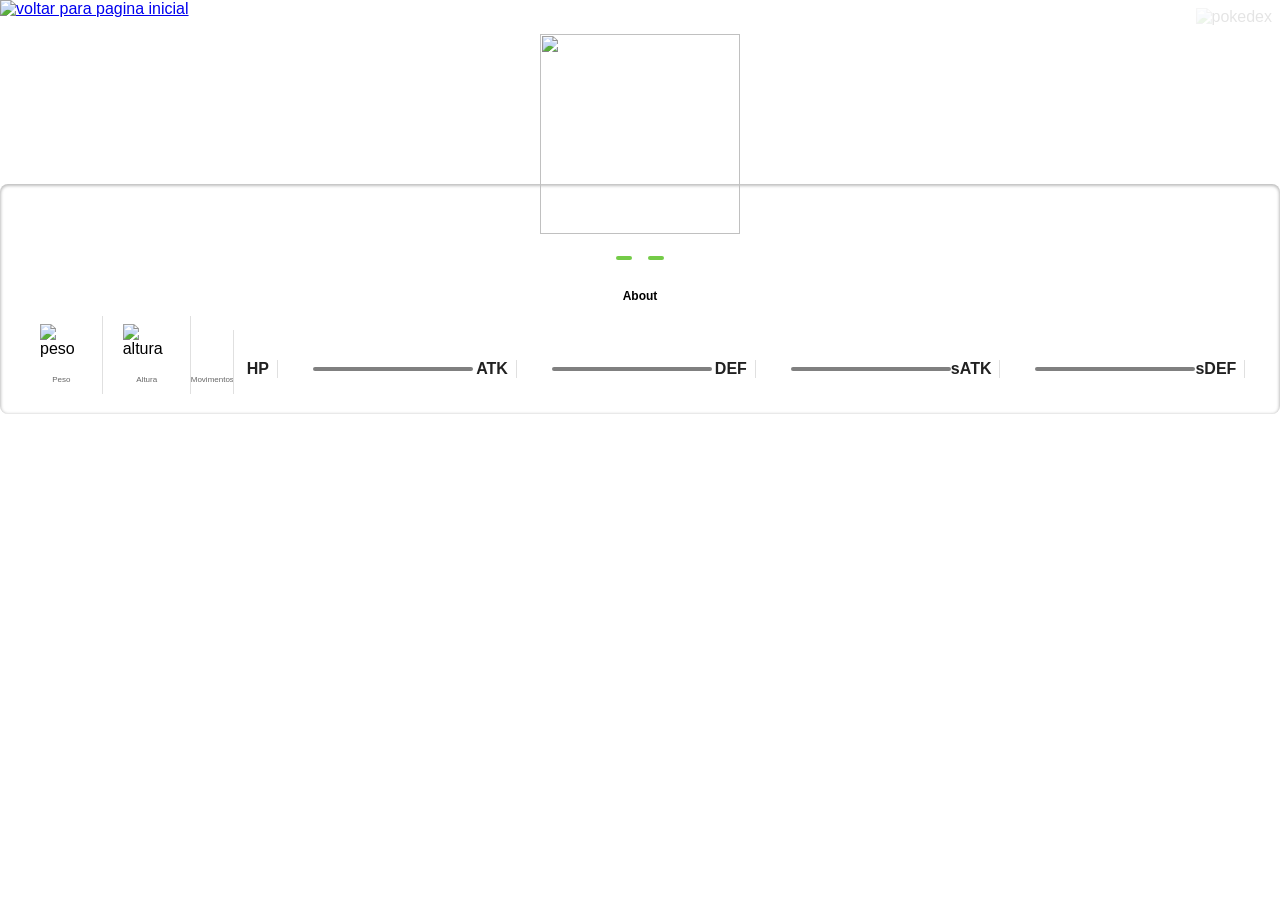
==== detail.html @ 56088bca "Add files via upload" ====
<!DOCTYPE html>
<html lang="en">

<head>
    <meta charset="UTF-8">
    <meta name="viewport" content="width=device-width, initial-scale=1.0">
    <title>Poke info</title>
    <link rel="stylesheet" href="style.css">
</head>

<body>
    <header class="header">
        <div>
            <div class="header-wrap">
                <a href="./index.html">
                    <img src="./assets/back-to-home.svg" alt="voltar para pagina inicial" id="back-btn">
                </a>
                <div class="name-wrap">
                    <h1 class="name"></h1>
                </div>
            </div>
            <div class="pokemon-id-wrap">
                <p class="body2-fonts"></p>
            </div>
        </div>
        </div>
    </header>

    <main>
        <div class="featured-img">
            <a href="#" class="arrow left-arrow" id="leftArrow">
                <img src="/assets/chevron_left.svg" alt="voltar">
            </a>

            <div class="detail-img-wrapper">
                <img src="" alt="">
            </div>
            <a href="#" class="arrow right-arrow" id="rightArrow">
                <img src="./assets/chevron_right.svg" alt="avançar">
            </a>
        </div>
        <div class="detail-card-detail-wrapper">
            <div class="power-wrapper">
                <p class="body3-font type grass"></p>
                <p class="body3-font type poison"></p>
            </div>
            <p class="body2-fonts about-text">About</p>
            <div class="pokemon-detail-wrapper">
                <div class="pokemon-detail-wrap">
                    <div class="pokemon-detail">
                        <img src="/assets/weight.svg" alt="peso">
                        <p class="body3-fonts weight"></p>
                    </div>
                    <p class="caption-fonts">Peso</p>
                </div>
                <div class="pokemon-detail-wrap">
                    <div class="pokemon-detail">
                        <img src="/assets/height.svg" alt="altura">
                        <p class="body3-fonts height"></p>
                    </div>
                    <p class="caption-fonts">Altura</p>
                </div>
                <div class="pokemon-detail-wrap">
                    <div class="pokemon-detail">
                        <p class="body3-fonts move"></p>
                    </div>
                    <p class="caption-fonts">Movimentos</p>
                </div>
                <p class="body3-fonts pokemon-description"></p>
                <p class="body2-fonts about-text"></p>
                <div class="stats-wrapper">
                    <div class="stats-wrap" data-stat="hp">
                        <p class="body3-font stats">HP</p>
                        <p class="body3-fonts"></p>
                        <progress value="" max="100" class="progress-bar"></progress>
                    </div>
                </div>
                <div class="stats-wrap" data-stat="atk">
                    <p class="body3-font stats">ATK</p>
                    <p class="body3-fonts"></p>
                    <progress value="" max="100" class="progress-bar"></progress>
                </div>
                <div class="stats-wrap" data-stat="def">
                    <p class="body3-font stats">DEF</p>
                    <p class="body3-fonts"></p>
                    <progress value="" max="100" class="progress-bar"></progress>
                </div>
                <div class="stats-wrap" data-stat="satk">
                    <p class="body3-font stats">sATK</p>
                    <p class="body3-fonts"></p>
                    <progress value="" max="100" class="progress-bar"></progress>
                </div>
                <div class="stats-wrap" data-stat="sdef">
                    <p class="body3-font stats">sDEF</p>
                    <p class="body3-fonts"></p>
                    <progress value="" max="100" class="progress-bar"></progress>
                </div>
                <div class="stats-wrap" data-stat="speed">
                    <p class="body3-font stats">Speed</p>
                    <p class="body3-fonts"></p>
                    <progress value="" max="100" class="progress-bar"></progress>
                </div>
            </div>

        </div>
        <img src="/assets/pokedex.svg" alt="pokedex" class="detail-bg">
    </main>

    <footer>

    </footer>
</body>

</html>
---- style.css ----
:root {
    --identity-primary: #dc0a2d;

    --grayscale-dark: #212121;
    --grayscale-medium: #666666;
    --grayscale-light: #e0e0e0;
    --grayscale-background: #efefef;
    --grayscale-white: #ffffff;

    --headline-font-size: 24px;
    --body1-font-size: 14px;
    --body2-font-size: 12px;
    --body3-font-size: 10px;
    --subtitle1-font-size: 14px;
    --subtitle2-font-size: 12px;
    --subtitle3-font-size: 10px;
    --caption-font-size: 8px;

    --headline-line-height: 32px;
    --common-line-height: 16px;
    --caption-line-height: 12px;

    --font-weight-regular: 400;
    --font-weight-bold: 700;

    --drop-shadow: 0px 1px 3px 1px rgba(0, 0, 0, 0.2);
    --drop-shadow-hover: 0px 3px 12px 3px rgba(0, 0, 0, 0.2);
    --drop-shadow-inner: 0px 1px 3px 1px rgba(0, 0, 0, 0.25) inset;
}

h2,
h3,
h4,
.body1-fonts,
.body2-fonts,
.body3-fonts {
    line-height: var(--common-line-height);
}

h1 {
    font-size: var(--headline-font-size);
    line-height: var(--headline-line-height);
}

h2 {
    font-size: var(--subtitle1-font-size);
}

h3 {
    font-size: var(--subtitle2-font-size);
}

h4 {
    font-size: var(--subtitle3-font-size);
}

.body1-fonts {
    font-size: var(--body1-font-size);
}

.body2-fonts {
    font-size: var(--body2-font-size);
}

.body3-fonts {
    font-size: var(--body3-font-size);
}

.caption-fonts {
    font-size: var(--caption-font-size);
    line-height: var(--caption-line-height);
}

input:focus-visible {
    outline: 0;
}

.featured-img a.arrow.hidden {
    display: none;
}

body {
    margin: 0;
    height: 100vh;
    width: 100vw;
    box-sizing: border-box;
    font-family: "Poppins", sans-serif;
}

.main {
    margin: 0;
    padding: 0;
    background-color: var(--identity-primary);
    height: 100vh;
    width: 100vw;
    display: flex;
    flex-direction: column;
    align-items: center;
    gap: 1rem;
}

.header.home {
    width: 90%;
}

.container {
    width: 100%;
    margin: 0;
}

.logo-wrapper {
    display: flex;
    align-items: center;
}

.logo-wrapper>h1 {
    color: var(--grayscale-white);
}

.logo-wrapper>img {
    margin-right: 16px;
}

.search-wrapper,
.search-wrap {
    display: flex;
    align-items: center;
    width: 100%;
    gap: 16px;
}

.search-wrap {
    position: relative;
    background-color: var(--grayscale-white);
    border-radius: 16px;
    box-shadow: var(--drop-shadow-inner);
    height: 32px;
    gap: 8px;
}

.search-icon {
    margin-left: 16px;
}

.search-wrap svg path {
    fill: var(--identity-primary);
}

.search-wrap>input {
    width: 60%;
    border: none;
}

.sort-wrapper {
    position: relative;
}

.sort-wrap {
    background-color: var(--grayscale-white);
    border-radius: 100%;
    min-width: 2rem;
    min-height: 2rem;
    box-shadow: var(--drop-shadow-inner);
    display: flex;
    align-items: center;
    justify-content: center;
    position: relative;
}

.search-close-icon {
    position: absolute;
    right: 1rem;
    display: none;
    cursor: pointer;
}

.search-close-icon-visible {
    display: block;
}

.filter-wrapper {
    position: absolute;
    background: var(--identity-primary);
    border: 4px solid var(--identity-primary);
    border-top: 0;
    border-radius: 12px;
    padding: 0px 4px 4px 4px;
    right: 0px;
    box-shadow: var(--drop-shadow-hover);
    min-width: 113px;
    top: 40px;
    display: none;
    z-index: 5000;
}

.filter-wrapper-open {
    display: block;
}

.filter-wrapper-overlay .main::before {
    background-color: rgba(0, 0, 0, 0.4);
    width: 100%;
    height: 100%;
    position: absolute;
    left: 0;
    right: 0;
    top: 0;
    bottom: 0;
    z-index: 2;
}

.filter-wrapper>.body2-fonts {
    color: var(--grayscale-white);
    font-weight: var(--font-weight-bold);
    padding: 16px 20px;
}

.filter-wrap {
    background-color: var(--grayscale-white);
    box-shadow: var(--drop-shadow-inner);
    padding: 16px 20px;
    border-radius: 8px;
}

.filter-wrap>div {
    display: flex;
    align-items: center;
    gap: 8px;
    margin-bottom: 16px;
}

.filter-wrap>div:last-child {
    margin-bottom: 0px;
}

.filter-wrap input {
    accent-color: var(--identity-primary);
}

.pokemon-list {
    background-color: var(--grayscale-white);
    box-shadow: var(--drop-shadow-inner);
    border-radius: 0.75rem;
    min-height: calc(85.5% - 1rem);
    width: calc(100% - 1rem);
    max-height: 100px;
    overflow-y: auto;
}

.list-wrapper {
    margin: 1rem 0;
    display: flex;
    align-items: center;
    justify-content: center;
    flex-wrap: wrap;
    gap: 0.75rem;
}

.list-item {
    border-radius: 8px;
    box-shadow: var(--drop-shadow);
    background-color: var(--grayscale-white);
    width: 8.85rem;
    height: 8.85rem;
    text-align: center;
    text-decoration: none;
    cursor: pointer;
}

.list-item .number-wrap {
    min-height: 16px;
    text-align: right;
    padding: 0 8px;
    color: var(--grayscale-medium);
}

.list-item .name-wrap {
    border-radius: 7px;
    background-color: var(--grayscale-background);
    padding: 24px 8px 4px 8px;
    color: var(--grayscale-dark);
    margin-top: -18px;
}

.list-item .img-wrap {
    width: 72px;
    height: 72px;
    margin: auto;
}

.list-item .img-wrap img {
    width: 100%;
    height: 100%;
}

/* detail page */

.detail-main .header {
    padding: 20px 20px 24px 20px;
    position: relative;
    z-index: 2;
}

.detail-main .header-wrapper {
    display: flex;
    align-items: center;
    justify-content: space-between;
    column-gap: 15px;
}

.detail-main .header-wrap {
    display: flex;
    align-items: center;
    column-gap: 8px;
}

.detail-main .back-btn-wrap {
    max-height: 32px;
}

.detail-main .back-btn-wrap path,
.detail-main .header-wrapper p,
.detail-main .header-wrapper h1 {
    fill: var(--grayscale-white);
    color: var(--grayscale-white);
}

.detail-main .pokemon-id-wrap p {
    font-weight: var(--font-weight-bold);
}

.detail-img-wrapper {
    width: 200px;
    height: 200px;
    margin: auto;
    position: relative;
    z-index: 3;
}

.detail-img-wrapper img {
    width: 100%;
    height: 100%;
}

.detail-card-detail-wrapper {
    border-radius: 8px;
    background-color: var(--grayscale-white);
    box-shadow: var(--drop-shadow-inner);
    padding: 56px 20px 20px 20px;
    margin-top: -50px;
    display: flex;
    flex-direction: column;
    position: relative;
    z-index: 2;
}

.power-wrapper {
    display: flex;
    justify-content: center;
    align-items: center;
    flex-wrap: wrap;
    gap: 16px;
}

.power-wrapper>p {
    border-radius: 10px;
    padding: 2px 8px;
    font-weight: var(--font-weight-bold);
    color: var(--grayscale-white);
    text-transform: capitalize;
    background-color: #74cb48;
}

.pokemon-detail.move p {
    text-transform: capitalize;
    word-break: break-all;
}

.list-item .name-wrap p {
    text-transform: capitalize;
}

.detail-card-detail-wrapper .about-text {
    font-weight: var(--font-weight-bold);
    text-align: center;
}

.pokemon-detail-wrapper {
    display: flex;
    align-items: flex-end;
}

.pokemon-detail-wrapper .pokemon-detail-wrap {
    flex: 1;
    text-align: center;
    position: relative;
}

.pokemon-detail-wrap:before {
    content: "";
    background-color: var(--grayscale-light);
    width: 1px;
    height: 100%;
    position: absolute;
    right: 0;
    top: 0;
    bottom: 0;
    margin: auto;
}

.pokemon-detail-wrap:last-child::before {
    display: none;
}

.pokemon-detail {
    display: flex;
    justify-content: center;
    align-items: center;
    padding: 8px 20px;
    gap: 8px;
}

.pokemon-detail-wrapper {
    min-height: 76px;
}

.pokemon-detail.move {
    flex-direction: column;
    gap: 0;
    align-items: center;
    padding: 8px 5px;
}

.pokemon-detail-wrap>.caption-fonts {
    color: var(--grayscale-medium);
}

.pokemon-detail-wrap .straighten {
    transform: rotate(90deg);
}

.detail-card-detail-wrapper .pokemon-description {
    color: var(--grayscale-dark);
    text-align: center;
}

.stats-wrap {
    display: flex;
    align-items: center;
}

.stats-wrap p {
    color: var(--grayscale-dark);
    margin-right: 8px;
    min-width: 19px;
}

.stats-wrap p.stats {
    text-align: right;
    padding-right: 8px;
    min-width: 35px;
    border-right: 1px solid var(--grayscale-light);
    font-weight: var(--font-weight-bold);
}

.stats-wrap .progress-bar {
    flex: 1;
    border-radius: 4px;
    height: 4px;
}

.stats-wrap .progress-bar::-webkit-progress-bar {
    border-radius: 4px;
}

.stats-wrap .progress-bar::-webkit-progress-value {
    border-radius: 4px;
}

.detail-bg {
    position: absolute;
    z-index: 1;
    right: 8px;
    top: 8px;
    opacity: 0.1;
}

.detail-bg path {
    fill: var(--grayscale-white);
}

div#not-found-message {
    display: none;
    position: absolute;
    left: 50%;
    top: 50%;
    transform: translate(-50%, -50%);
    font-size: 20px;
    font-weight: 600;
}

.arrow img {
    -webkit-filter: brightness(0) grayscale(1) invert(1);
    filter: brightness(0) grayscale(1) invert(1);
    width: 28px;
}

.featured-img {
    position: relative;
}

.featured-img a.arrow {
    display: inline-block;
    position: absolute;
    top: 50%;
    transform: translateY(-50%);
    z-index: 999;
}

.featured-img a.arrow.left-arrow {
    left: -2rem;
}

.featured-img a.arrow.right-arrow {
    right: -2rem;
}

.detail-main.main {
    height: max-content;
    border-color: transparent;
    background-color: transparent;
}
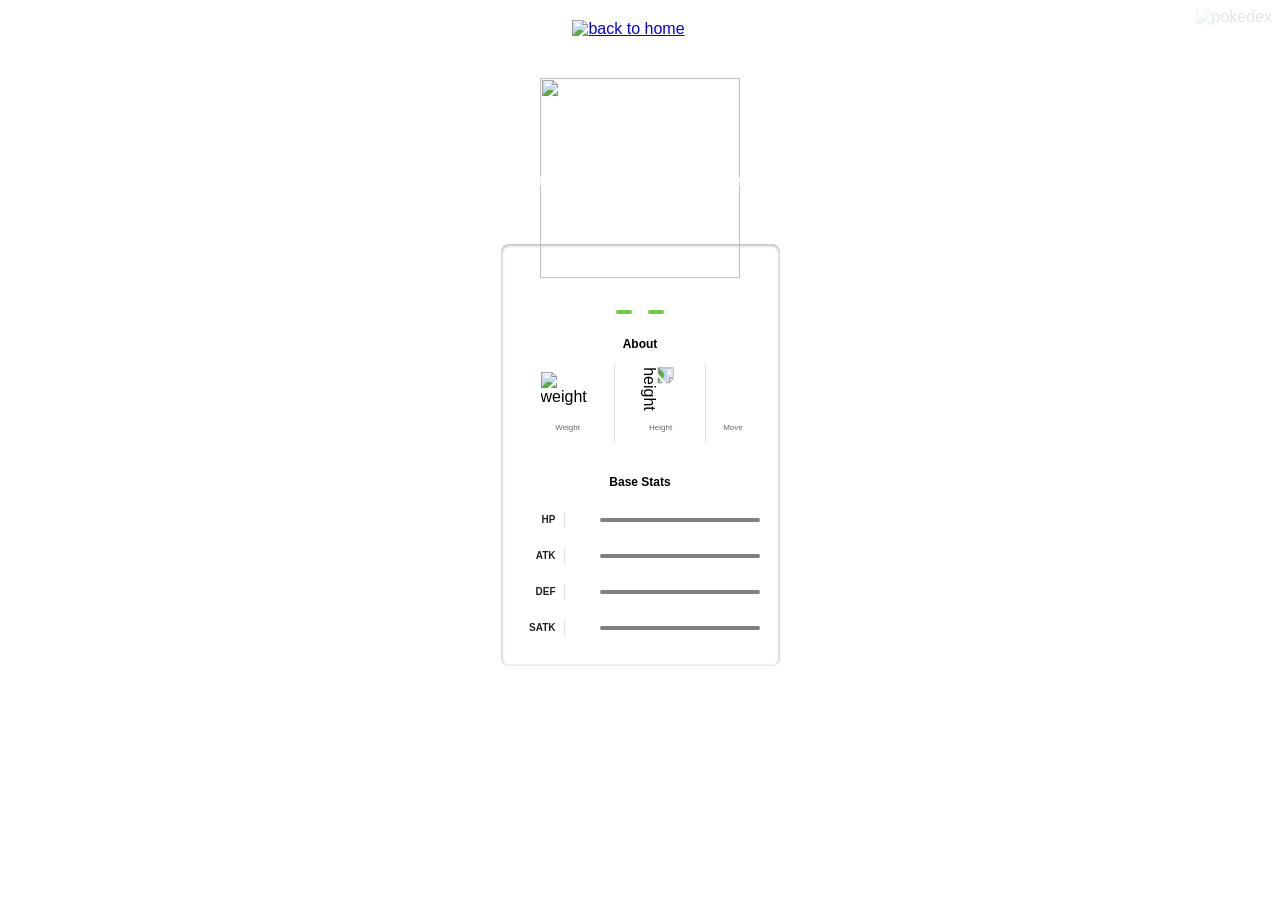
==== commit 40eda350: "correção pokedex" ====
--- a/detail.html
+++ b/detail.html
@@ -2,113 +2,95 @@
 <html lang="en">
 
 <head>
-    <meta charset="UTF-8">
-    <meta name="viewport" content="width=device-width, initial-scale=1.0">
-    <title>Poke info</title>
-    <link rel="stylesheet" href="style.css">
+    <meta charset="UTF-8" />
+    <meta name="viewport" content="width=device-width, initial-scale=1.0" />
+    <title>Pokemon Detail</title>
+    <link rel="stylesheet" href="style.css" />
+    <script src="./pokemon-detail.js" defer></script>
 </head>
 
 <body>
-    <header class="header">
-        <div>
-            <div class="header-wrap">
-                <a href="./index.html">
-                    <img src="./assets/back-to-home.svg" alt="voltar para pagina inicial" id="back-btn">
-                </a>
-                <div class="name-wrap">
-                    <h1 class="name"></h1>
+    <main class="detail-main main">
+        <header class="header">
+            <div class="header-wrapper">
+                <div class="header-wrap">
+                    <a href="./index.html" class="back-btn-wrap">
+                        <img src="./assets/back-to-home.svg" alt="back to home" class="back-btn" id="back-btn" />
+                    </a>
+                    <div class="name-wrap">
+                        <h1 class="name"></h1>
+                    </div>
+                </div>
+                <div class="pokemon-id-wrap">
+                    <p class="body2-fonts"></p>
                 </div>
             </div>
-            <div class="pokemon-id-wrap">
-                <p class="body2-fonts"></p>
-            </div>
-        </div>
-        </div>
-    </header>
-
-    <main>
+        </header>
         <div class="featured-img">
             <a href="#" class="arrow left-arrow" id="leftArrow">
-                <img src="/assets/chevron_left.svg" alt="voltar">
+                <img src="./assets/chevron_left.svg" alt="back" />
             </a>
-
             <div class="detail-img-wrapper">
-                <img src="" alt="">
+                <img src="" alt="" />
             </div>
             <a href="#" class="arrow right-arrow" id="rightArrow">
-                <img src="./assets/chevron_right.svg" alt="avançar">
+                <img src="./assets/chevron_right.svg" alt="forward" />
             </a>
         </div>
+
         <div class="detail-card-detail-wrapper">
             <div class="power-wrapper">
-                <p class="body3-font type grass"></p>
-                <p class="body3-font type poison"></p>
+                <p class="body3-fonts type grass"></p>
+                <p class="body3-fonts type poison"></p>
             </div>
             <p class="body2-fonts about-text">About</p>
             <div class="pokemon-detail-wrapper">
                 <div class="pokemon-detail-wrap">
                     <div class="pokemon-detail">
-                        <img src="/assets/weight.svg" alt="peso">
+                        <img src="./assets/weight.svg" alt="weight" />
                         <p class="body3-fonts weight"></p>
                     </div>
-                    <p class="caption-fonts">Peso</p>
+                    <p class="caption-fonts">Weight</p>
                 </div>
                 <div class="pokemon-detail-wrap">
                     <div class="pokemon-detail">
-                        <img src="/assets/height.svg" alt="altura">
+                        <img src="./assets/height.svg" alt="height" class="straighten" />
                         <p class="body3-fonts height"></p>
                     </div>
-                    <p class="caption-fonts">Altura</p>
+                    <p class="caption-fonts">Height</p>
                 </div>
                 <div class="pokemon-detail-wrap">
-                    <div class="pokemon-detail">
-                        <p class="body3-fonts move"></p>
-                    </div>
-                    <p class="caption-fonts">Movimentos</p>
+                    <div class="pokemon-detail move"></div>
+                    <p class="caption-fonts">Move</p>
                 </div>
-                <p class="body3-fonts pokemon-description"></p>
-                <p class="body2-fonts about-text"></p>
-                <div class="stats-wrapper">
-                    <div class="stats-wrap" data-stat="hp">
-                        <p class="body3-font stats">HP</p>
-                        <p class="body3-fonts"></p>
-                        <progress value="" max="100" class="progress-bar"></progress>
-                    </div>
-                </div>
-                <div class="stats-wrap" data-stat="atk">
-                    <p class="body3-font stats">ATK</p>
+            </div>
+            <p class="body3-fonts pokemon-description"></p>
+            <p class="body2-fonts about-text">Base Stats</p>
+            <div class="stats-wrapper">
+                <div class="stats-wrap" data-stat="hp">
+                    <p class="body3-fonts stats">HP</p>
                     <p class="body3-fonts"></p>
                     <progress value="" max="100" class="progress-bar"></progress>
                 </div>
-                <div class="stats-wrap" data-stat="def">
-                    <p class="body3-font stats">DEF</p>
+                <div class="stats-wrap" data-stat="ATK">
+                    <p class="body3-fonts stats">ATK</p>
                     <p class="body3-fonts"></p>
                     <progress value="" max="100" class="progress-bar"></progress>
                 </div>
-                <div class="stats-wrap" data-stat="satk">
-                    <p class="body3-font stats">sATK</p>
+                <div class="stats-wrap" data-stat="DEF">
+                    <p class="body3-fonts stats">DEF</p>
                     <p class="body3-fonts"></p>
                     <progress value="" max="100" class="progress-bar"></progress>
                 </div>
-                <div class="stats-wrap" data-stat="sdef">
-                    <p class="body3-font stats">sDEF</p>
-                    <p class="body3-fonts"></p>
-                    <progress value="" max="100" class="progress-bar"></progress>
-                </div>
-                <div class="stats-wrap" data-stat="speed">
-                    <p class="body3-font stats">Speed</p>
+                <div class="stats-wrap" data-stat="SATK">
+                    <p class="body3-fonts stats">SATK</p>
                     <p class="body3-fonts"></p>
                     <progress value="" max="100" class="progress-bar"></progress>
                 </div>
             </div>
-
         </div>
-        <img src="/assets/pokedex.svg" alt="pokedex" class="detail-bg">
+        <img src="./assets/pokedex.svg" alt="pokedex" class="detail-bg" />
     </main>
-
-    <footer>
-
-    </footer>
 </body>
 
 </html>
